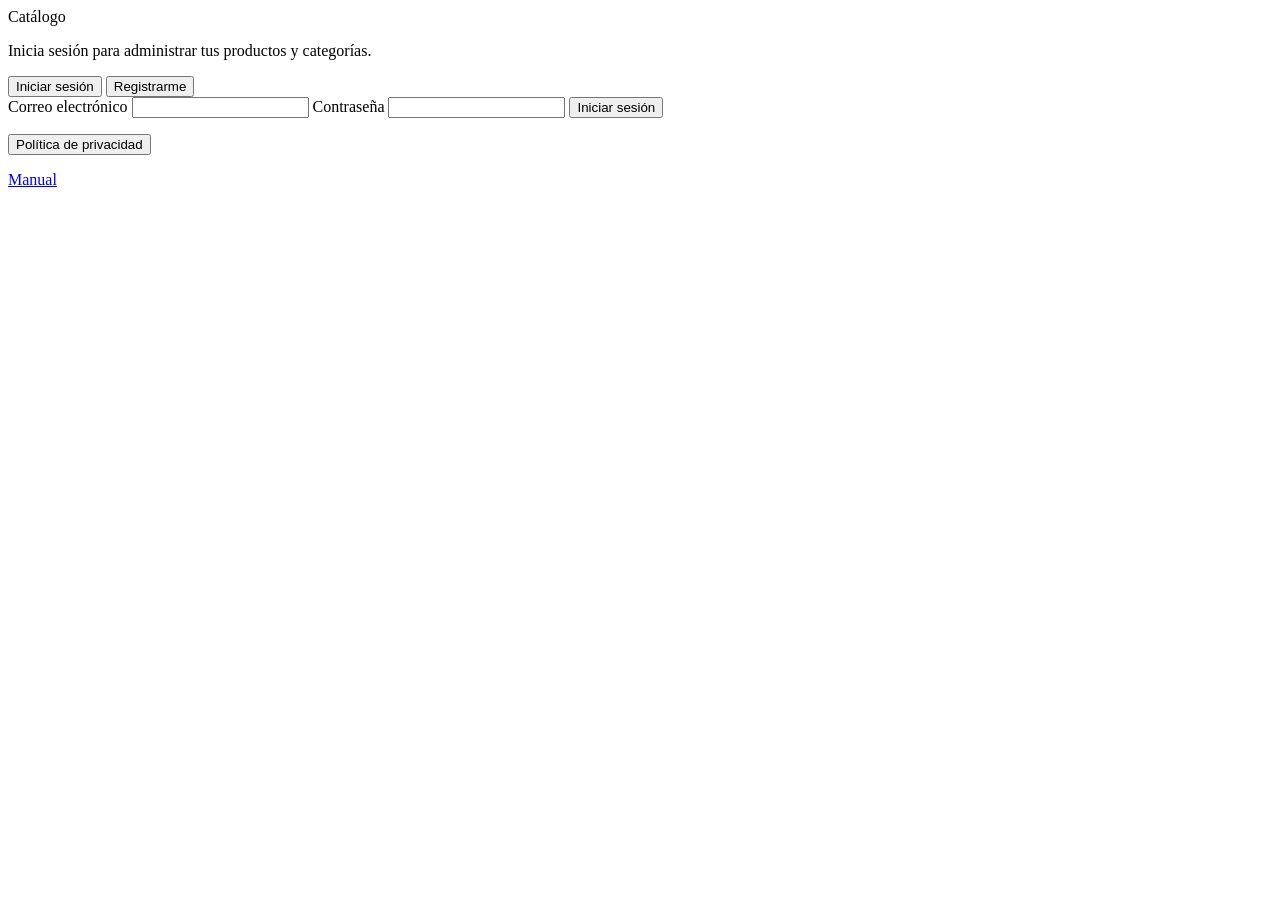
==== demo/src/main/resources/static/index.html @ bdda9882 "Add files via upload" ====
<!doctype html>
<html lang="es">
<head>
<meta charset="utf-8">
<meta name="viewport" content="width=device-width, initial-scale=1, viewport-fit=cover">
<title>Catálogo</title>
<meta name="description" content="Catálogo de productos, categorías y proveedores con inicio de sesión y privacidad ARCO.">
<meta name="theme-color" content="#3b4cca">
<link rel="manifest" href="/manifest.json">
<link rel="icon" href="/icons/icon-192.png" type="image/png">
<link rel="apple-touch-icon" href="/icons/apple-touch-icon.png">
<meta name="apple-mobile-web-app-capable" content="yes">
<meta name="mobile-web-app-capable" content="yes">
<meta name="apple-mobile-web-app-title" content="Catálogo">
<meta name="apple-mobile-web-app-status-bar-style" content="default">
<link rel="stylesheet" href="/app.css">
</head>
<body>
<div id="offline" class="offline" role="status" hidden>Sin conexión · se muestran los últimos datos guardados</div>

<!-- ===================== ACCESO ===================== -->
<main id="vista-auth" class="auth">
  <div class="auth-box">
    <div class="brand big"><span class="logo" aria-hidden="true"></span><span>Catálogo</span></div>
    <p class="sub">Inicia sesión para administrar tus productos y categorías.</p>

    <section class="card">
      <div class="tabs" role="tablist">
        <button type="button" role="tab" id="tab-login" aria-selected="true">Iniciar sesión</button>
        <button type="button" role="tab" id="tab-registro" aria-selected="false">Registrarme</button>
      </div>

      <form id="form-login" novalidate>
        <label for="l-correo">Correo electrónico</label>
        <input id="l-correo" type="email" autocomplete="username" required>
        <label for="l-pass">Contraseña</label>
        <input id="l-pass" type="password" autocomplete="current-password" required>
        <button class="btn" type="submit">Iniciar sesión</button>
      </form>

      <form id="form-registro" novalidate hidden>
        <label for="r-nombre">Nombre</label>
        <input id="r-nombre" type="text" maxlength="100" autocomplete="name" required>
        <label for="r-correo">Correo electrónico</label>
        <input id="r-correo" type="email" maxlength="120" autocomplete="email" required>
        <label for="r-pass">Contraseña (mínimo 8 caracteres)</label>
        <input id="r-pass" type="password" minlength="8" maxlength="72" autocomplete="new-password" required>
        <label class="check" for="r-politica">
          <input id="r-politica" type="checkbox">
          <span>He leído y acepto la <button type="button" class="linklike" data-abrir-politica>política de privacidad</button> (versión 1.0). <strong>Obligatorio.</strong></span>
        </label>
        <label class="check" for="r-com">
          <input id="r-com" type="checkbox">
          <span>Quiero recibir comunicaciones del proyecto (opcional).</span>
        </label>
        <button class="btn" id="btn-registro" type="submit" disabled>Crear cuenta</button>
      </form>

      <div id="msg-auth" class="msg" role="status" aria-live="polite"></div>
    </section>

    <p class="foot">
      <button type="button" class="linklike" data-abrir-politica>Política de privacidad</button>
    </p>
    <p id="hint-ios" class="hint" hidden>En iPhone/iPad: toca <strong>Compartir</strong> y luego <strong>Agregar a pantalla de inicio</strong> para instalar la app.</p>
    <a class="btn ghost" href="/manual.html" id="btn-manual">Manual</a>
    <button id="btn-instalar-auth" class="btn ghost" type="button" hidden>Instalar la app</button>
  </div>
</main>

<!-- ===================== APP ===================== -->
<div id="vista-app" hidden>
  <header class="top">
    <div class="brand"><span class="logo" aria-hidden="true"></span><span>Catálogo</span></div>
    <nav class="nav" aria-label="Secciones">
      <button type="button" data-sec="productos" aria-current="page">
        <svg viewBox="0 0 24 24" aria-hidden="true"><path d="M12 2 3 7v10l9 5 9-5V7l-9-5Zm0 2.2 6.5 3.6L12 11.4 5.5 7.8 12 4.200ZM5 9.500l6 3.300v7L5 16.500v-7Zm14 0v7l-6 3.300v-7l6-3.300Z"/></svg>
        <span>Productos</span>
      </button>
      <button type="button" data-sec="categorias">
        <svg viewBox="0 0 24 24" aria-hidden="true"><path d="M3 3h8v8H3V3Zm10 0h8v8h-8V3ZM3 13h8v8H3v-8Zm10 0h8v8h-8v-8Z"/></svg>
        <span>Categorías</span>
      </button>
      <button type="button" data-sec="proveedores">
        <svg viewBox="0 0 24 24" aria-hidden="true"><path d="M3 6h11v9H3V6Zm11 3h4l3 3v3h-7V9ZM7 20a2 2 0 1 0 0-4 2 2 0 0 0 0 4Zm10 0a2 2 0 1 0 0-4 2 2 0 0 0 0 4Z"/></svg>
        <span>Proveedores</span>
      </button>
      <button type="button" data-sec="cuenta">
        <svg viewBox="0 0 24 24" aria-hidden="true"><path d="M12 12a5 5 0 1 0 0-10 5 5 0 0 0 0 10Zm0 2c-4.400 0-8 2.200-8 5v3h16v-3c0-2.800-3.600-5-8-5Z"/></svg>
        <span>Mi cuenta</span>
      </button>
    </nav>
    <button id="btn-instalar" class="btn small ghost" type="button" hidden>Instalar app</button>
  </header>

  <main class="content">
    <!-- Productos -->
    <section id="sec-productos">
      <div class="bar">
        <h1>Productos</h1>
        <button class="btn small" id="nuevo-producto" type="button">+ Nuevo</button>
      </div>
      <div class="filters">
        <input id="buscar" type="search" placeholder="Buscar producto…" aria-label="Buscar producto">
        <select id="filtro-cat" aria-label="Filtrar por categoría"><option value="">Todas las categorías</option></select>
      </div>
      <p id="p-resumen" class="hint"></p>
      <ul id="lista-productos" class="list"></ul>
      <div class="pager">
        <button class="btn small ghost" id="p-prev" type="button">← Anterior</button>
        <span id="p-pagina"></span>
        <button class="btn small ghost" id="p-next" type="button">Siguiente →</button>
      </div>
    </section>

    <!-- Categorías -->
    <section id="sec-categorias" hidden>
      <div class="bar">
        <h1>Categorías</h1>
        <button class="btn small" id="nueva-categoria" type="button">+ Nueva</button>
      </div>
      <ul id="lista-categorias" class="list"></ul>
    </section>

    <!-- Proveedores -->
    <section id="sec-proveedores" hidden>
      <div class="bar">
        <h1>Proveedores</h1>
        <button class="btn small" id="nuevo-proveedor" type="button">+ Nuevo</button>
      </div>
      <ul id="lista-proveedores" class="list"></ul>
    </section>

    <!-- Mi cuenta -->
    <section id="sec-cuenta" hidden>
      <div class="bar"><h1>Mi cuenta</h1></div>
      <div class="card">
        <dl id="datos"></dl>
        <div class="arco">
          <h2>Mis derechos ARCO</h2>
          <p class="hint">Acceso, Rectificación, Cancelación y Oposición sobre tus datos personales.</p>
          <button class="btn ghost" id="btn-acceso" type="button">Acceso: actualizar mis datos</button>

          <details>
            <summary>Rectificación: corregir mis datos</summary>
            <form id="form-rectificar" novalidate>
              <label for="x-nombre">Nombre</label>
              <input id="x-nombre" type="text" maxlength="100" required>
              <label for="x-correo">Correo electrónico</label>
              <input id="x-correo" type="email" maxlength="120" required>
              <button class="btn" type="submit">Guardar cambios</button>
            </form>
            <form id="form-password" novalidate style="margin-top:16px">
              <label for="p-actual">Contraseña actual</label>
              <input id="p-actual" type="password" autocomplete="current-password" required>
              <label for="p-nueva">Contraseña nueva (mínimo 8 caracteres)</label>
              <input id="p-nueva" type="password" minlength="8" maxlength="72" autocomplete="new-password" required>
              <button class="btn ghost" type="submit">Cambiar contraseña</button>
            </form>
          </details>

          <details>
            <summary>Oposición: no recibir comunicaciones</summary>
            <p class="hint" style="margin-top:10px">Desactiva las comunicaciones opcionales. Tu cuenta sigue funcionando.</p>
            <button class="btn" id="btn-oposicion" type="button">Oponerme</button>
          </details>

          <details>
            <summary>Cancelación: eliminar mi cuenta</summary>
            <form id="form-cancelar" novalidate>
              <p class="hint" style="margin-top:10px">Se eliminarán tus datos de forma definitiva. Confirma con tu contraseña.</p>
              <label for="c-pass">Contraseña</label>
              <input id="c-pass" type="password" autocomplete="current-password" required>
              <button class="btn danger" type="submit">Eliminar mi cuenta</button>
            </form>
          </details>
        </div>
        <div id="msg-cuenta" class="msg" role="status" aria-live="polite"></div>
      </div>
      <p class="foot"><button type="button" class="linklike" data-abrir-politica>Política de privacidad</button></p>
      <button class="btn ghost" id="btn-logout" type="button">Cerrar sesión</button>
    </section>
  </main>
</div>

<div id="toast" class="toast" role="status" aria-live="polite" hidden></div>

<!-- Producto -->
<dialog id="dlg-producto" aria-labelledby="dp-titulo">
  <form id="form-producto" method="dialog" novalidate>
    <h2 id="dp-titulo">Nuevo producto</h2>
    <label for="f-nombre">Nombre</label>
    <input id="f-nombre" type="text" maxlength="120" required>
    <label for="f-precio">Precio (MXN)</label>
    <input id="f-precio" type="number" min="0.01" step="0.01" inputmode="decimal" required>
    <label for="f-cat">Categoría</label>
    <select id="f-cat" required></select>
    <div id="msg-producto" class="msg" role="alert"></div>
    <div class="dlg-actions">
      <button type="button" class="btn ghost" data-cerrar>Cancelar</button>
      <button type="submit" class="btn">Guardar</button>
    </div>
  </form>
</dialog>

<!-- Categoría -->
<dialog id="dlg-categoria" aria-labelledby="dc-titulo">
  <form id="form-categoria" method="dialog" novalidate>
    <h2 id="dc-titulo">Nueva categoría</h2>
    <label for="g-nombre">Nombre</label>
    <input id="g-nombre" type="text" maxlength="80" required>
    <label for="g-desc">Descripción (opcional)</label>
    <input id="g-desc" type="text" maxlength="250">
    <div id="msg-categoria" class="msg" role="alert"></div>
    <div class="dlg-actions">
      <button type="button" class="btn ghost" data-cerrar>Cancelar</button>
      <button type="submit" class="btn">Guardar</button>
    </div>
  </form>
</dialog>

<!-- Proveedor -->
<dialog id="dlg-proveedor" aria-labelledby="dv-titulo">
  <form id="form-proveedor" method="dialog" novalidate>
    <h2 id="dv-titulo">Nuevo proveedor</h2>
    <label for="v-nombre">Nombre</label>
    <input id="v-nombre" type="text" maxlength="100" required>
    <label for="v-correo">Correo (opcional)</label>
    <input id="v-correo" type="email" maxlength="120" autocomplete="off">
    <label for="v-tel">Teléfono (opcional)</label>
    <input id="v-tel" type="tel" maxlength="20" autocomplete="off">
    <label for="v-dir">Dirección (opcional)</label>
    <input id="v-dir" type="text" maxlength="200">
    <div id="msg-proveedor" class="msg" role="alert"></div>
    <div class="dlg-actions">
      <button type="button" class="btn ghost" data-cerrar>Cancelar</button>
      <button type="submit" class="btn">Guardar</button>
    </div>
  </form>
</dialog>

<dialog id="dlg-politica" aria-labelledby="dlg-titulo">
  <div class="dlg-head">
    <h2 id="dlg-titulo">Política de privacidad</h2>
    <button type="button" class="linklike" id="cerrar-politica">Cerrar</button>
  </div>
  <div class="dlg-body">
    <p><strong>Versión:</strong> 1.0 · <strong>Última actualización:</strong> 22 de octubre de 2026</p>

    <h3>1. Responsable del tratamiento</h3>
    <p>El equipo desarrollador del proyecto <strong>API de Catálogo</strong> es quien decide sobre los datos personales que se recaban en el módulo de inicio de sesión. Esta política se rige por la Ley Federal de Protección de Datos Personales en Posesión de los Particulares (LFPDPPP).</p>

    <h3>2. Datos personales que se recaban</h3>
    <table>
      <tr><th>Dato</th><th>Obligatorio</th><th>Uso</th></tr>
      <tr><td>Nombre</td><td>Sí</td><td>Identificar a la persona titular</td></tr>
      <tr><td>Correo electrónico</td><td>Sí</td><td>Usuario de la cuenta</td></tr>
      <tr><td>Contraseña</td><td>Sí</td><td>Autenticación. Nunca se guarda en texto claro: solo un hash PBKDF2-HMAC-SHA256 con sal</td></tr>
      <tr><td>Aceptación de la política, versión y fecha</td><td>Sí</td><td>Acreditar el consentimiento</td></tr>
      <tr><td>Fecha de registro</td><td>Sí</td><td>Ciclo de vida de la cuenta</td></tr>
      <tr><td>Preferencia de comunicaciones</td><td>No (desactivada por defecto)</td><td>Avisos opcionales del proyecto</td></tr>
    </table>
    <p>No se recaban datos personales sensibles ni datos de menores de edad.</p>

    <h3>3. Finalidades</h3>
    <p><strong>Necesarias:</strong> administrar la cuenta, autenticar al iniciar sesión y atender solicitudes de derechos ARCO.<br>
       <strong>Opcional:</strong> enviar comunicaciones sobre novedades del proyecto (solo si lo solicitas).<br>
       Tus datos no se venden, ceden ni transfieren a terceros.</p>

    <h3>4. Consentimiento</h3>
    <p>El registro solo se completa si aceptas expresamente esta política. Guardamos la versión aceptada y la fecha. Si la política cambia de forma sustancial, se publicará una nueva versión y se pedirá de nuevo tu consentimiento.</p>

    <h3>5. Medidas de seguridad</h3>
    <ul>
      <li>Contraseñas con hash PBKDF2-HMAC-SHA256 (210 000 iteraciones y sal única); nunca se devuelven en las respuestas.</li>
      <li>Sesiones con token aleatorio de 256 bits que caduca a los 30 minutos y se invalida al cerrar sesión, cambiar la contraseña o cancelar la cuenta.</li>
      <li>Mensajes de error genéricos ("Credenciales inválidas") para no revelar si un correo existe.</li>
      <li>Ninguna función lista datos de otras personas: solo puedes ver tu propia información.</li>
      <li>No se escriben datos personales ni contraseñas en los registros (logs).</li>
    </ul>

    <h3>6. Derechos ARCO</h3>
    <p>Puedes ejercer tus derechos de Acceso, Rectificación, Cancelación y Oposición desde la sección <em>Mi cuenta</em> una vez que inicies sesión (así se acredita tu personalidad).</p>
    <table>
      <tr><th>Derecho</th><th>Qué permite</th><th>Resultado</th></tr>
      <tr><td>Acceso</td><td>Conocer qué datos tenemos de ti</td><td>Se muestran todos tus datos (sin el hash)</td></tr>
      <tr><td>Rectificación</td><td>Corregir datos inexactos</td><td>Se actualizan de inmediato</td></tr>
      <tr><td>Cancelación</td><td>Eliminar tus datos</td><td>La cuenta se elimina definitivamente y se cierran las sesiones</td></tr>
      <tr><td>Oposición</td><td>Oponerte a finalidades no necesarias</td><td>Se desactivan las comunicaciones opcionales</td></tr>
    </table>
    <p><strong>Si no puedes usar la plataforma</strong> (por ejemplo, olvidaste tu contraseña), envía tu solicitud al correo de contacto del Responsable y se seguirá este procedimiento:</p>
    <ol>
      <li><strong>Ingreso de solicitud.</strong></li>
      <li><strong>Competencia:</strong> si el Responsable no es competente, lo notifica en 3 días hábiles.</li>
      <li><strong>Prevención:</strong> si la solicitud está incompleta, se te previene en 5 días hábiles y cuentas con 10 días hábiles para responder.</li>
      <li><strong>Acreditación de la personalidad:</strong> se verifica que eres la persona titular.</li>
      <li><strong>Turno:</strong> el área responsable tiene 3 días hábiles para informar si corresponde a otra área.</li>
      <li><strong>Respuesta interna:</strong> 5 días hábiles; si es negativa o los datos no existen, pasa al Comité de Transparencia.</li>
      <li><strong>Resolución y respuesta final:</strong> máximo 20 días hábiles, ampliables 10 más.</li>
    </ol>
    <p>Un derecho puede negarse si no se acredita la identidad, si los datos no existen o si una ley obliga a conservarlos; en ese caso se te informará el motivo por escrito.</p>

    <h3>7. Conservación</h3>
    <p>Tus datos se conservan mientras tu cuenta esté activa. Con la Cancelación se eliminan definitivamente.</p>

    <h3>8. Transferencias</h3>
    <p>No se realizan transferencias de datos personales a terceros.</p>

    <h3>9. Cambios a esta política</h3>
    <p>Cualquier modificación se publicará con un nuevo número de versión y fecha de actualización.</p>
  </div>
</dialog>

<script src="/app.js"></script>
</body>
</html>
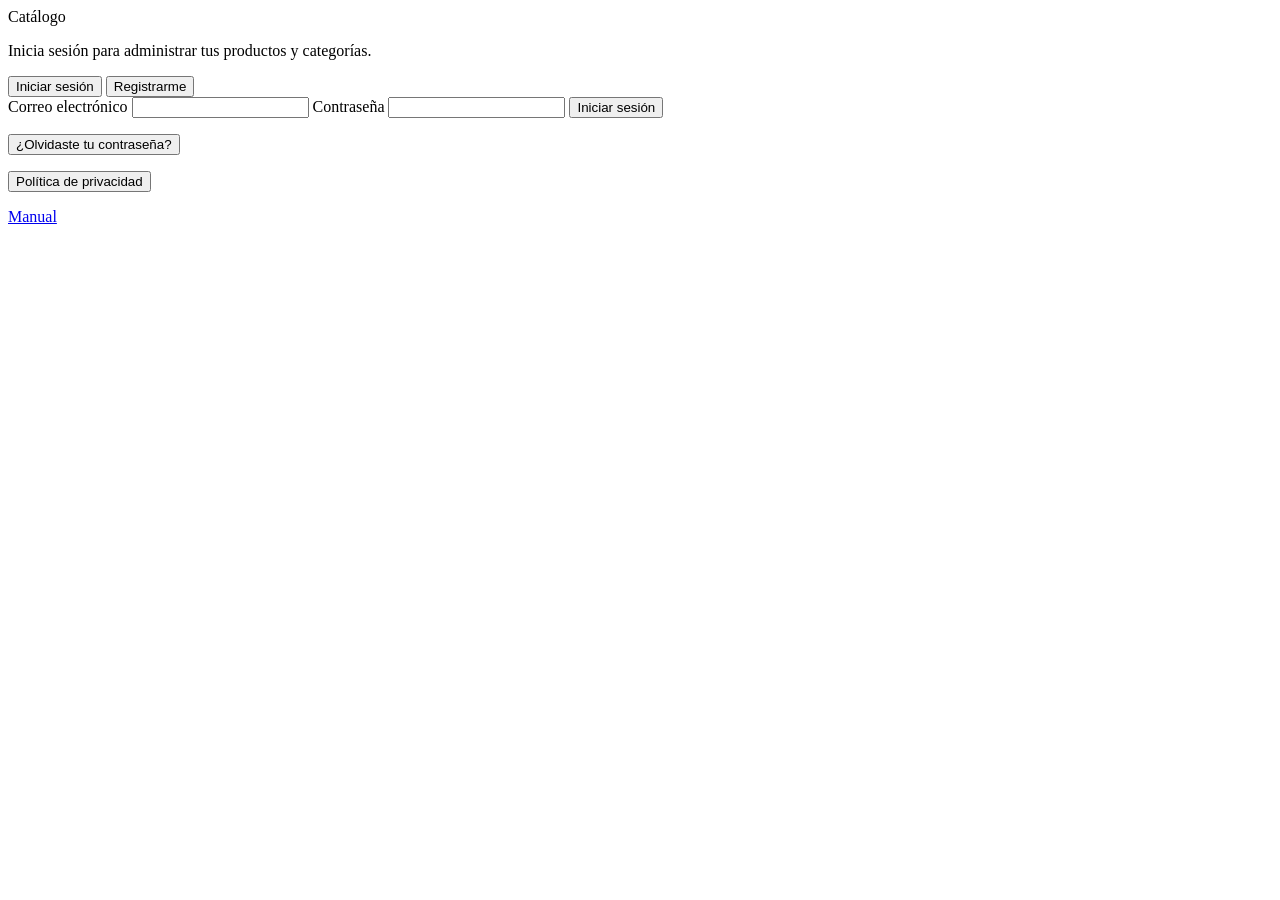
==== commit e8e2f245: "Add files via upload" ====
--- a/demo/src/main/resources/static/index.html
+++ b/demo/src/main/resources/static/index.html
@@ -4,7 +4,7 @@
 <meta charset="utf-8">
 <meta name="viewport" content="width=device-width, initial-scale=1, viewport-fit=cover">
 <title>Catálogo</title>
-<meta name="description" content="Catálogo de productos, categorías y proveedores con inicio de sesión y privacidad ARCO.">
+<meta name="description" content="Catálogo de productos, categorías, proveedores y clientes con inicio de sesión y privacidad ARCO.">
 <meta name="theme-color" content="#3b4cca">
 <link rel="manifest" href="/manifest.json">
 <link rel="icon" href="/icons/icon-192.png" type="image/png">
@@ -36,6 +36,7 @@
         <label for="l-pass">Contraseña</label>
         <input id="l-pass" type="password" autocomplete="current-password" required>
         <button class="btn" type="submit">Iniciar sesión</button>
+        <p class="olvide"><button type="button" class="linklike" id="ir-recuperar">¿Olvidaste tu contraseña?</button></p>
       </form>
 
       <form id="form-registro" novalidate hidden>
@@ -47,7 +48,7 @@
         <input id="r-pass" type="password" minlength="8" maxlength="72" autocomplete="new-password" required>
         <label class="check" for="r-politica">
           <input id="r-politica" type="checkbox">
-          <span>He leído y acepto la <button type="button" class="linklike" data-abrir-politica>política de privacidad</button> (versión 1.0). <strong>Obligatorio.</strong></span>
+          <span>He leído y acepto la <button type="button" class="linklike" data-abrir-politica>política de privacidad</button> (versión 1.3). <strong>Obligatorio.</strong></span>
         </label>
         <label class="check" for="r-com">
           <input id="r-com" type="checkbox">
@@ -55,6 +56,25 @@
         </label>
         <button class="btn" id="btn-registro" type="submit" disabled>Crear cuenta</button>
       </form>
+
+      <div id="panel-recuperar" hidden>
+        <h2 class="paso">Recuperar mi contraseña</h2>
+        <form id="form-olvide" novalidate>
+          <p class="ayuda"><strong>1.</strong> Escribe tu correo y te enviamos un código. Caduca en 15 minutos y sirve una sola vez.</p>
+          <label for="o-correo">Correo electrónico</label>
+          <input id="o-correo" type="email" autocomplete="email" required>
+          <button class="btn" id="btn-olvide" type="submit">Enviarme un código</button>
+        </form>
+        <form id="form-restablecer" novalidate>
+          <p class="ayuda"><strong>2.</strong> Pega el código que llegó a tu correo y elige una contraseña nueva.</p>
+          <label for="o-codigo">Código</label>
+          <input id="o-codigo" type="text" autocomplete="one-time-code" autocapitalize="off" spellcheck="false" required>
+          <label for="o-pass">Contraseña nueva (mínimo 8 caracteres)</label>
+          <input id="o-pass" type="password" minlength="8" maxlength="72" autocomplete="new-password" required>
+          <button class="btn" id="btn-restablecer" type="submit">Cambiar contraseña</button>
+        </form>
+        <p class="olvide"><button type="button" class="linklike" id="volver-login">Volver a iniciar sesión</button></p>
+      </div>
 
       <div id="msg-auth" class="msg" role="status" aria-live="polite"></div>
     </section>
@@ -85,6 +105,10 @@
         <svg viewBox="0 0 24 24" aria-hidden="true"><path d="M3 6h11v9H3V6Zm11 3h4l3 3v3h-7V9ZM7 20a2 2 0 1 0 0-4 2 2 0 0 0 0 4Zm10 0a2 2 0 1 0 0-4 2 2 0 0 0 0 4Z"/></svg>
         <span>Proveedores</span>
       </button>
+      <button type="button" data-sec="clientes">
+        <svg viewBox="0 0 24 24" aria-hidden="true"><path d="M9 11a4 4 0 1 0 0-8 4 4 0 0 0 0 8Zm0 2c-3.300 0-7 1.700-7 4v3h14v-3c0-2.300-3.700-4-7-4Zm8-2a3 3 0 1 0 0-6 3 3 0 0 0 0 6Zm.500 2c2.600.400 4.500 1.800 4.500 3.500V20h-4v-3c0-1.600-.700-3-1.800-4h1.300Z"/></svg>
+        <span>Clientes</span>
+      </button>
       <button type="button" data-sec="cuenta">
         <svg viewBox="0 0 24 24" aria-hidden="true"><path d="M12 12a5 5 0 1 0 0-10 5 5 0 0 0 0 10Zm0 2c-4.400 0-8 2.200-8 5v3h16v-3c0-2.800-3.600-5-8-5Z"/></svg>
         <span>Mi cuenta</span>
@@ -129,6 +153,15 @@
         <button class="btn small" id="nuevo-proveedor" type="button">+ Nuevo</button>
       </div>
       <ul id="lista-proveedores" class="list"></ul>
+    </section>
+
+    <!-- Clientes -->
+    <section id="sec-clientes" hidden>
+      <div class="bar">
+        <h1>Clientes</h1>
+        <button class="btn small" id="nuevo-cliente" type="button">+ Nuevo</button>
+      </div>
+      <ul id="lista-clientes" class="list"></ul>
     </section>
 
     <!-- Mi cuenta -->
@@ -239,75 +272,331 @@
   </form>
 </dialog>
 
+<!-- Cliente -->
+<dialog id="dlg-cliente" aria-labelledby="dk-titulo">
+  <form id="form-cliente" method="dialog" novalidate>
+    <h2 id="dk-titulo">Nuevo cliente</h2>
+    <label for="k-nombre">Nombre</label>
+    <input id="k-nombre" type="text" maxlength="100" required>
+    <label for="k-correo">Correo electrónico</label>
+    <input id="k-correo" type="email" maxlength="120" autocomplete="off" required>
+    <label for="k-tel">Teléfono (opcional)</label>
+    <input id="k-tel" type="tel" maxlength="20" autocomplete="off">
+    <div id="msg-cliente" class="msg" role="alert"></div>
+    <div class="dlg-actions">
+      <button type="button" class="btn ghost" data-cerrar>Cancelar</button>
+      <button type="submit" class="btn">Guardar</button>
+    </div>
+  </form>
+</dialog>
+
 <dialog id="dlg-politica" aria-labelledby="dlg-titulo">
   <div class="dlg-head">
     <h2 id="dlg-titulo">Política de privacidad</h2>
     <button type="button" class="linklike" id="cerrar-politica">Cerrar</button>
   </div>
   <div class="dlg-body">
-    <p><strong>Versión:</strong> 1.0 · <strong>Última actualización:</strong> 22 de octubre de 2026</p>
-
-    <h3>1. Responsable del tratamiento</h3>
-    <p>El equipo desarrollador del proyecto <strong>API de Catálogo</strong> es quien decide sobre los datos personales que se recaban en el módulo de inicio de sesión. Esta política se rige por la Ley Federal de Protección de Datos Personales en Posesión de los Particulares (LFPDPPP).</p>
-
-    <h3>2. Datos personales que se recaban</h3>
-    <table>
-      <tr><th>Dato</th><th>Obligatorio</th><th>Uso</th></tr>
-      <tr><td>Nombre</td><td>Sí</td><td>Identificar a la persona titular</td></tr>
-      <tr><td>Correo electrónico</td><td>Sí</td><td>Usuario de la cuenta</td></tr>
-      <tr><td>Contraseña</td><td>Sí</td><td>Autenticación. Nunca se guarda en texto claro: solo un hash PBKDF2-HMAC-SHA256 con sal</td></tr>
-      <tr><td>Aceptación de la política, versión y fecha</td><td>Sí</td><td>Acreditar el consentimiento</td></tr>
-      <tr><td>Fecha de registro</td><td>Sí</td><td>Ciclo de vida de la cuenta</td></tr>
-      <tr><td>Preferencia de comunicaciones</td><td>No (desactivada por defecto)</td><td>Avisos opcionales del proyecto</td></tr>
-    </table>
-    <p>No se recaban datos personales sensibles ni datos de menores de edad.</p>
-
-    <h3>3. Finalidades</h3>
-    <p><strong>Necesarias:</strong> administrar la cuenta, autenticar al iniciar sesión y atender solicitudes de derechos ARCO.<br>
-       <strong>Opcional:</strong> enviar comunicaciones sobre novedades del proyecto (solo si lo solicitas).<br>
-       Tus datos no se venden, ceden ni transfieren a terceros.</p>
-
-    <h3>4. Consentimiento</h3>
-    <p>El registro solo se completa si aceptas expresamente esta política. Guardamos la versión aceptada y la fecha. Si la política cambia de forma sustancial, se publicará una nueva versión y se pedirá de nuevo tu consentimiento.</p>
-
-    <h3>5. Medidas de seguridad</h3>
-    <ul>
-      <li>Contraseñas con hash PBKDF2-HMAC-SHA256 (210 000 iteraciones y sal única); nunca se devuelven en las respuestas.</li>
-      <li>Sesiones con token aleatorio de 256 bits que caduca a los 30 minutos y se invalida al cerrar sesión, cambiar la contraseña o cancelar la cuenta.</li>
-      <li>Mensajes de error genéricos ("Credenciales inválidas") para no revelar si un correo existe.</li>
-      <li>Ninguna función lista datos de otras personas: solo puedes ver tu propia información.</li>
-      <li>No se escriben datos personales ni contraseñas en los registros (logs).</li>
-    </ul>
-
-    <h3>6. Derechos ARCO</h3>
-    <p>Puedes ejercer tus derechos de Acceso, Rectificación, Cancelación y Oposición desde la sección <em>Mi cuenta</em> una vez que inicies sesión (así se acredita tu personalidad).</p>
-    <table>
-      <tr><th>Derecho</th><th>Qué permite</th><th>Resultado</th></tr>
-      <tr><td>Acceso</td><td>Conocer qué datos tenemos de ti</td><td>Se muestran todos tus datos (sin el hash)</td></tr>
-      <tr><td>Rectificación</td><td>Corregir datos inexactos</td><td>Se actualizan de inmediato</td></tr>
-      <tr><td>Cancelación</td><td>Eliminar tus datos</td><td>La cuenta se elimina definitivamente y se cierran las sesiones</td></tr>
-      <tr><td>Oposición</td><td>Oponerte a finalidades no necesarias</td><td>Se desactivan las comunicaciones opcionales</td></tr>
-    </table>
-    <p><strong>Si no puedes usar la plataforma</strong> (por ejemplo, olvidaste tu contraseña), envía tu solicitud al correo de contacto del Responsable y se seguirá este procedimiento:</p>
-    <ol>
-      <li><strong>Ingreso de solicitud.</strong></li>
-      <li><strong>Competencia:</strong> si el Responsable no es competente, lo notifica en 3 días hábiles.</li>
-      <li><strong>Prevención:</strong> si la solicitud está incompleta, se te previene en 5 días hábiles y cuentas con 10 días hábiles para responder.</li>
-      <li><strong>Acreditación de la personalidad:</strong> se verifica que eres la persona titular.</li>
-      <li><strong>Turno:</strong> el área responsable tiene 3 días hábiles para informar si corresponde a otra área.</li>
-      <li><strong>Respuesta interna:</strong> 5 días hábiles; si es negativa o los datos no existen, pasa al Comité de Transparencia.</li>
-      <li><strong>Resolución y respuesta final:</strong> máximo 20 días hábiles, ampliables 10 más.</li>
-    </ol>
-    <p>Un derecho puede negarse si no se acredita la identidad, si los datos no existen o si una ley obliga a conservarlos; en ese caso se te informará el motivo por escrito.</p>
-
-    <h3>7. Conservación</h3>
-    <p>Tus datos se conservan mientras tu cuenta esté activa. Con la Cancelación se eliminan definitivamente.</p>
-
-    <h3>8. Transferencias</h3>
-    <p>No se realizan transferencias de datos personales a terceros.</p>
-
-    <h3>9. Cambios a esta política</h3>
-    <p>Cualquier modificación se publicará con un nuevo número de versión y fecha de actualización.</p>
+<p><strong>Versión:</strong> 1.3 · <strong>Última actualización:</strong> 16 de noviembre de 2026</p>
+<h3>1. Responsable del tratamiento</h3>
+<p>El equipo desarrollador del proyecto <strong>Catálogo</strong> (en adelante, “el Responsable”) decide sobre el tratamiento de los datos personales que se recaban en la aplicación.</p>
+<table>
+<tr>
+<th>Dato de contacto</th>
+<th>Valor</th>
+</tr>
+<tr>
+<td>Responsable / equipo</td>
+<td><em>[completar]</em></td>
+</tr>
+<tr>
+<td>Domicilio</td>
+<td><em>[completar]</em></td>
+</tr>
+<tr>
+<td>Correo para solicitudes de privacidad</td>
+<td><em>[completar, por ejemplo privacidad@tu-proyecto.mx]</em></td>
+</tr>
+
+</table>
+<p>Esta política se rige por los principios de licitud, consentimiento, información, calidad, finalidad, lealtad, proporcionalidad y responsabilidad de la <strong>Ley Federal de Protección de Datos Personales en Posesión de los Particulares (LFPDPPP)</strong>.</p>
+<h3>2. Alcance</h3>
+<table>
+<tr>
+<th>Módulo</th>
+<th>Ruta</th>
+<th>¿Contiene datos personales?</th>
+</tr>
+<tr>
+<td>Cuentas de usuario</td>
+<td><code>/api/login</code></td>
+<td>Sí</td>
+</tr>
+<tr>
+<td>Clientes</td>
+<td><code>/api/clientes</code></td>
+<td>Sí (nombre, correo y teléfono)</td>
+</tr>
+<tr>
+<td>Proveedores</td>
+<td><code>/api/proveedores</code></td>
+<td>Sí, cuando se trata de una persona física o de un contacto (nombre, correo, teléfono y dirección)</td>
+</tr>
+<tr>
+<td>Categorías y productos</td>
+<td><code>/api/categorias</code>, <code>/api/productos</code></td>
+<td>No</td>
+</tr>
+
+</table>
+<h3>3. Datos personales que se recaban</h3>
+<h4>3.1 Cuentas de usuario</h4>
+<table>
+<tr>
+<th>Dato</th>
+<th>Obligatorio</th>
+<th>Para qué se usa</th>
+</tr>
+<tr>
+<td>Nombre</td>
+<td>Sí</td>
+<td>Identificar a la persona titular de la cuenta</td>
+</tr>
+<tr>
+<td>Correo electrónico</td>
+<td>Sí</td>
+<td>Usuario de la cuenta y destino de los avisos de seguridad</td>
+</tr>
+<tr>
+<td>Contraseña</td>
+<td>Sí</td>
+<td>Autenticación. <strong>Nunca se guarda en texto claro</strong>: solo un hash PBKDF2-HMAC-SHA256 con sal aleatoria</td>
+</tr>
+<tr>
+<td>Aceptación de la política, su versión y la fecha</td>
+<td>Sí</td>
+<td>Acreditar el consentimiento otorgado</td>
+</tr>
+<tr>
+<td>Fecha de registro</td>
+<td>Sí</td>
+<td>Ciclo de vida de la cuenta</td>
+</tr>
+<tr>
+<td>Preferencia de comunicaciones</td>
+<td>No (<strong>desactivada</strong> por defecto)</td>
+<td>Avisos opcionales sobre novedades del proyecto</td>
+</tr>
+<tr>
+<td>Código de recuperación</td>
+<td>Solo si lo solicitas</td>
+<td>Restablecer la contraseña. Es temporal (15 minutos), de un solo uso, y del servidor solo se conserva su huella cifrada</td>
+</tr>
+
+</table>
+<h4>3.2 Proveedores</h4>
+<table>
+<tr>
+<th>Dato</th>
+<th>Obligatorio</th>
+<th>Para qué se usa</th>
+</tr>
+<tr>
+<td>Nombre</td>
+<td>Sí</td>
+<td>Identificar al proveedor o a su contacto</td>
+</tr>
+<tr>
+<td>Correo electrónico</td>
+<td>No</td>
+<td>Contacto operativo</td>
+</tr>
+<tr>
+<td>Teléfono</td>
+<td>No</td>
+<td>Contacto operativo</td>
+</tr>
+<tr>
+<td>Dirección</td>
+<td>No</td>
+<td>Contacto operativo</td>
+</tr>
+
+</table>
+<h4>3.3 Clientes</h4>
+<table>
+<tr>
+<th>Dato</th>
+<th>Obligatorio</th>
+<th>Para qué se usa</th>
+</tr>
+<tr>
+<td>Nombre</td>
+<td>Sí</td>
+<td>Identificar a la persona cliente</td>
+</tr>
+<tr>
+<td>Correo electrónico</td>
+<td>Sí</td>
+<td>Contactar y distinguir de forma única a cada cliente</td>
+</tr>
+<tr>
+<td>Teléfono</td>
+<td>No</td>
+<td>Contacto operativo</td>
+</tr>
+
+</table>
+<h4>3.4 Datos en tu dispositivo</h4>
+<ul>
+<li>El <strong>token de sesión</strong> se guarda en el almacenamiento de sesión del navegador y se borra al cerrar la pestaña o al cerrar sesión.</li>
+<li>La aplicación instalada (PWA) guarda en caché sus archivos y la última lista de <strong>productos y categorías</strong> para funcionar sin conexión. <strong>Nunca</strong> se guardan en caché las cuentas, los clientes ni los proveedores.</li>
+<li>No se usan cookies de seguimiento, analítica ni publicidad.</li>
+</ul>
+<p><strong>No se recaban datos personales sensibles</strong> (salud, origen étnico, creencias, orientación sexual, datos biométricos, etc.) ni datos de menores de edad.</p>
+<h3>4. Finalidades</h3>
+<p><strong>Finalidades necesarias</strong> (sin ellas no se puede prestar el servicio):</p>
+<ol type="1">
+<li>Crear y administrar la cuenta y autenticar a la persona al iniciar sesión.</li>
+<li>Enviar <strong>avisos de seguridad por correo</strong>: confirmación de que la cuenta fue creada, notificación de cada inicio de sesión y de cada cambio de contraseña, para que puedas detectar accesos que no reconozcas.</li>
+<li><strong>Recuperar el acceso</strong> a tu cuenta si olvidas la contraseña, enviando un código temporal a tu correo.</li>
+<li>Mantener el registro de clientes y proveedores para la operación del catálogo.</li>
+<li>Atender las solicitudes de derechos ARCO.</li>
+</ol>
+<p><strong>Finalidad opcional</strong> (puedes oponerte sin perder el servicio):</p>
+<ol start="6" type="1">
+<li>Enviar comunicaciones sobre novedades del proyecto. Está <strong>desactivada por defecto</strong> y solo se activa si la solicitas al registrarte.</li>
+</ol>
+<p>Los datos no se venden ni se usan para publicidad.</p>
+<h3>5. Consentimiento</h3>
+<ul>
+<li><strong>Cuentas:</strong> el registro solo se completa si aceptas expresamente esta política. El sistema guarda la versión aceptada y la fecha del consentimiento.</li>
+<li><strong>Clientes y proveedores:</strong> el consentimiento se obtiene cuando la persona entrega sus datos al Responsable, poniéndole este aviso a disposición.</li>
+<li>Puedes <strong>revocar tu consentimiento</strong> en cualquier momento eliminando tu cuenta (Cancelación). Si la política cambia de forma sustancial, se publicará una nueva versión (<code>GET /api/login/politica-privacidad</code>) y se solicitará nuevamente tu consentimiento.</li>
+</ul>
+<h3>6. Medidas de seguridad</h3>
+<ul>
+<li><strong>Contraseñas:</strong> hash PBKDF2-HMAC-SHA256 con 210 000 iteraciones y sal única por usuario; nunca se devuelven en una respuesta.</li>
+<li><strong>Sesiones:</strong> token aleatorio de 256 bits con caducidad de 30 minutos, que se invalida al cerrar sesión, cambiar la contraseña o cancelar la cuenta.</li>
+<li><strong>Clientes y proveedores protegidos:</strong> todas las rutas de <code>/api/clientes</code> y <code>/api/proveedores</code> exigen una sesión iniciada.</li>
+<li><strong>Recuperación de contraseña:</strong> el código es aleatorio de 256 bits, de un solo uso y caduca en 15 minutos; solo se envía por correo, no se puede pedir más de uno por minuto y la respuesta es la misma exista o no el correo. Al usarlo se cierran todas tus sesiones.</li>
+<li><strong>Mensajes de error genéricos</strong> en el login (“Credenciales inválidas”) para no revelar si un correo existe.</li>
+<li><strong>Sin listados de cuentas:</strong> ninguna función muestra datos de otras cuentas; cada titular solo accede a su propia información.</li>
+<li><strong>Conexión cifrada:</strong> en el sitio publicado, la comunicación viaja por HTTPS.</li>
+<li><strong>Sin datos personales ni contraseñas en los registros (logs)</strong> de la aplicación.</li>
+<li><strong>Secretos fuera del código:</strong> la clave del servicio de correo se configura con variables de entorno.</li>
+</ul>
+<h3>7. Derechos ARCO</h3>
+<p>Toda persona titular puede ejercer los derechos de <strong>Acceso, Rectificación, Cancelación y Oposición</strong>. La forma depende del módulo donde estén sus datos.</p>
+<h4>7.1 Titulares de una cuenta</h4>
+<p>Se ejercen desde la sección <strong>Mi cuenta</strong> (o la API), una vez que la persona acredita su identidad iniciando sesión; esto equivale a la <em>acreditación de la personalidad</em> del procedimiento de solicitudes ARCO.</p>
+<table>
+<tr>
+<th>Derecho</th>
+<th>Qué permite</th>
+<th>Cómo se ejerce</th>
+<th>Resultado</th>
+</tr>
+<tr>
+<td><strong>Acceso</strong></td>
+<td>Conocer qué datos tenemos y cómo los tratamos</td>
+<td><code>GET /api/login/yo</code></td>
+<td>Se muestran todos los datos almacenados (sin el hash) y la versión de política aceptada</td>
+</tr>
+<tr>
+<td><strong>Rectificación</strong></td>
+<td>Corregir datos inexactos o incompletos</td>
+<td><code>PUT /api/login/yo</code> y <code>PUT /api/login/yo/password</code> (si olvidaste la contraseña: <code>POST /api/login/olvide-password</code> y <code>POST /api/login/restablecer-password</code>)</td>
+<td>Se actualizan de inmediato; al cambiar la contraseña se cierran las demás sesiones</td>
+</tr>
+<tr>
+<td><strong>Cancelación</strong></td>
+<td>Eliminar los datos o retirar el consentimiento</td>
+<td><code>DELETE /api/login/yo</code> (se confirma con la contraseña)</td>
+<td>La cuenta y sus datos se <strong>eliminan definitivamente</strong> y se cierran todas las sesiones</td>
+</tr>
+<tr>
+<td><strong>Oposición</strong></td>
+<td>Oponerse a finalidades no necesarias</td>
+<td><code>PATCH /api/login/yo/oposicion</code></td>
+<td>Se desactivan las comunicaciones opcionales; la cuenta sigue funcionando</td>
+</tr>
+
+</table>
+<p>Las rutas <code>/api/login/yo</code> exigen el encabezado <code>Authorization: Bearer &lt;token&gt;</code>.</p>
+<h4>7.2 Clientes y proveedores</h4>
+<p>Las personas registradas como clientes o proveedores no inician sesión, por lo que envían su solicitud al <strong>correo de contacto del Responsable</strong> (apartado 7.3). Verificada su identidad, el Responsable la atiende con la aplicación (pestañas <em>Clientes</em> y <em>Proveedores</em>) o con la API:</p>
+<table>
+<tr>
+<th>Derecho</th>
+<th>Clientes</th>
+<th>Proveedores</th>
+</tr>
+<tr>
+<td><strong>Acceso</strong></td>
+<td><code>GET /api/clientes/{id}</code></td>
+<td><code>GET /api/proveedores/{id}</code></td>
+</tr>
+<tr>
+<td><strong>Rectificación</strong></td>
+<td><code>PUT /api/clientes/{id}</code></td>
+<td><code>PUT /api/proveedores/{id}</code></td>
+</tr>
+<tr>
+<td><strong>Cancelación</strong></td>
+<td><code>DELETE /api/clientes/{id}</code></td>
+<td><code>DELETE /api/proveedores/{id}</code></td>
+</tr>
+<tr>
+<td><strong>Oposición</strong></td>
+<td>Se registra la solicitud y se deja de usar el dato para la finalidad a la que se opone</td>
+<td>Igual que en clientes</td>
+</tr>
+
+</table>
+<h4>7.3 Procedimiento y plazos por correo</h4>
+<p>El ejercicio desde la aplicación es inmediato. Cuando la persona no puede usarla (por ejemplo, olvidó su contraseña o es proveedor), se sigue este procedimiento basado en la gestión de solicitudes ARCO:</p>
+<ol type="1">
+<li><strong>Ingreso de solicitud:</strong> la persona indica qué derecho desea ejercer.</li>
+<li><strong>Competencia:</strong> si el Responsable no es competente, lo notifica en <strong>3 días hábiles</strong>.</li>
+<li><strong>Prevención:</strong> si la solicitud está incompleta, se previene en <strong>5 días hábiles</strong>; la persona cuenta con <strong>10 días hábiles</strong> para responder.</li>
+<li><strong>Acreditación de la personalidad:</strong> se verifica que quien solicita es la persona titular.</li>
+<li><strong>Turno:</strong> se turna al área responsable, que tiene <strong>3 días hábiles</strong> para informar si corresponde a otra área.</li>
+<li><strong>Respuesta interna:</strong> el área responde en <strong>5 días hábiles</strong>. Si es negativa o los datos no existen, se somete a revisión del Comité de Transparencia.</li>
+<li><strong>Resolución y respuesta final:</strong> el Comité puede confirmar, modificar o revocar la determinación. La respuesta final se entrega en un máximo de <strong>20 días hábiles</strong>, ampliables <strong>10</strong> más con justificación.</li>
+</ol>
+<p>El diagrama de flujo está en <a href="DIAGRAMA_ARCO.md"><code>DIAGRAMA_ARCO.md</code></a>.</p>
+<h4>7.4 Limitaciones</h4>
+<p>Un derecho puede negarse cuando la persona no acredite su identidad, cuando los datos no existan en los registros o cuando una ley exija conservarlos. En ese caso se informará el motivo por escrito.</p>
+<h3>8. Conservación</h3>
+<p>Los datos se conservan mientras la cuenta, el cliente o el proveedor estén activos. Con la <strong>Cancelación</strong> se eliminan definitivamente de la base de datos.</p>
+<h3>9. Transferencias y encargados del tratamiento</h3>
+<p>No se venden ni se ceden datos personales. Para operar el servicio intervienen dos proveedores tecnológicos que tratan datos por cuenta del Responsable:</p>
+<table>
+<tr>
+<th>Proveedor</th>
+<th>Para qué</th>
+<th>Datos que recibe</th>
+</tr>
+<tr>
+<td>Servicio de alojamiento en la nube (Render, servidores en Estados Unidos)</td>
+<td>Ejecutar la aplicación y guardar la base de datos</td>
+<td>Todos los datos de la aplicación</td>
+</tr>
+<tr>
+<td>Servicio de envío de correo (Brevo), solo si está activado</td>
+<td>Enviar los avisos de seguridad</td>
+<td>Nombre y correo de la persona usuaria, y el texto del aviso (incluido el código de recuperación cuando lo solicitas)</td>
+</tr>
+
+</table>
+<p>Al aceptar esta política consientes este tratamiento, que es necesario para prestar el servicio.</p>
+<h3>10. Medios para limitar el uso o la divulgación</h3>
+<p>Puedes oponerte a las comunicaciones opcionales con el derecho de <strong>Oposición</strong> (botón <em>Oponerme</em> en Mi cuenta). Los avisos de seguridad son parte del servicio; si no deseas recibirlos, puedes cancelar tu cuenta.</p>
+<h3>11. Cambios a esta política</h3>
+<p>Cualquier modificación se publicará con un nuevo número de versión y fecha. El endpoint <code>GET /api/login/politica-privacidad</code> siempre devuelve la versión vigente.</p>
+<h3>12. Autoridad</h3>
+<p>Si consideras que tu derecho a la protección de datos personales fue vulnerado, puedes acudir ante la autoridad competente en materia de protección de datos personales conforme a la LFPDPPP vigente.</p>
+
   </div>
 </dialog>
 
